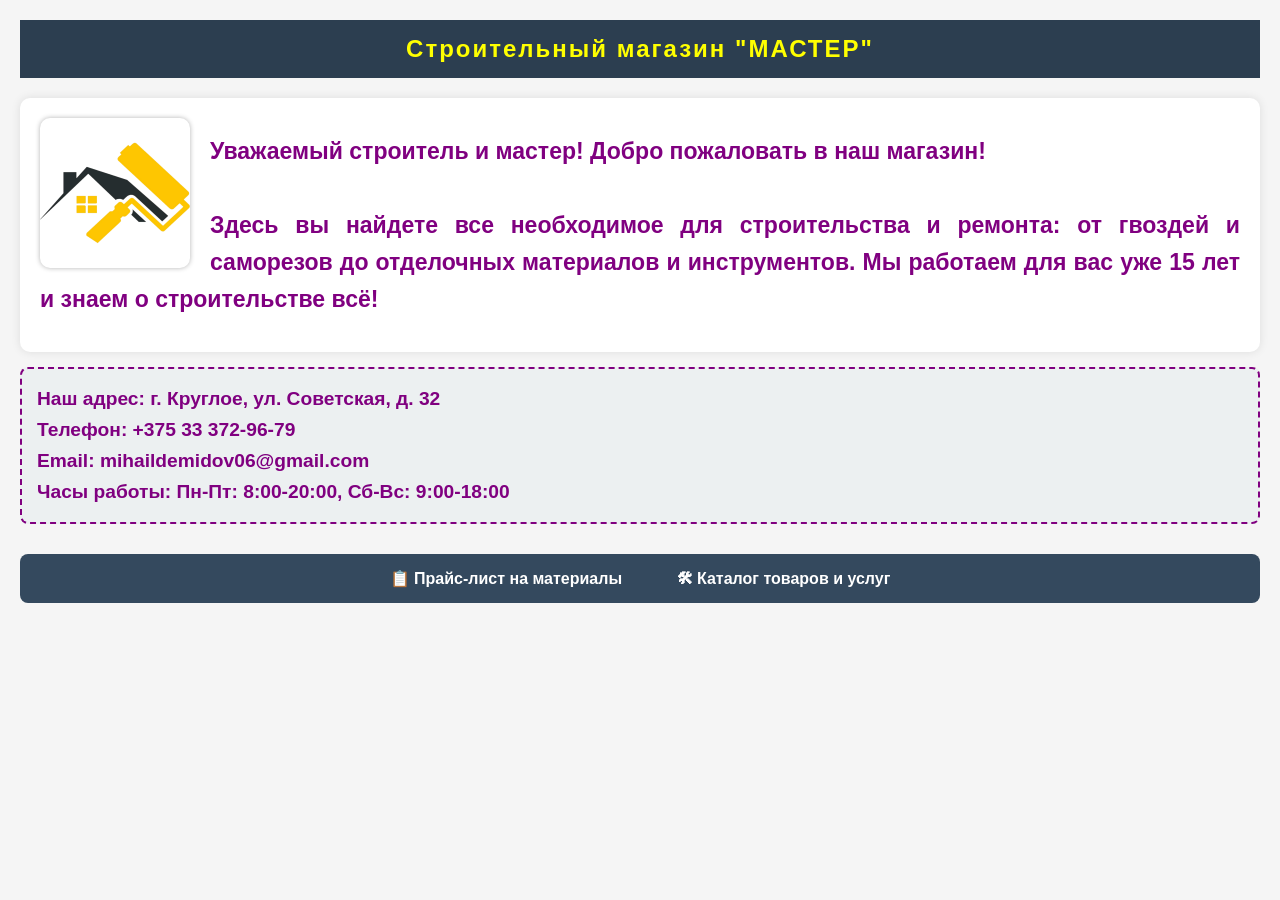
==== index.html @ 5a02a065 "Add files via upload" ====
<!DOCTYPE html>
<html lang="ru">
<head>
    <meta charset="UTF-8">
    <title>Строительный магазин "Мастер" - Главная</title>
    <style>
        /* ВНЕДРЕННАЯ ТАБЛИЦА СТИЛЕЙ */
        
        /* 1. Название фирмы - заголовок пятого уровня */
        h5 {
            text-align: center; /* выравнивание по центру */
            color: yellow; /* буквы желтого цвета */
            background-color: #2c3e50; /* темно-синий фон для контраста */
            padding: 15px;
            font-size: 24px;
            margin: 0 0 20px 0;
            letter-spacing: 2px;
        }

        /* 2. Стили для основного текста */
        body {
            font-family: 'Segoe UI', Arial, sans-serif;
            background-color: #f5f5f5;
            margin: 0;
            padding: 20px;
        }
        
        p, address, div:not(.navigation) {
            text-align: justify; /* выравнивание по ширине */
            color: purple; /* фиолетовый цвет */
            font-weight: bold; /* полужирное начертание */
            font-size: larger; /* размер на 2 единицы больше текущего */
            line-height: 1.6;
            margin: 15px 0;
        }

        /* Стили для ссылок */
        a {
            color: #e67e22;
            font-weight: bold;
            text-decoration: none;
            padding: 5px 10px;
            transition: 0.3s;
        }
        
        a:hover {
            color: white;
            background-color: #e67e22;
            border-radius: 5px;
        }

        /* 4. Стили для нумерованного списка (внедренный стиль) */
        ol {
            list-style-type: decimal; /* нумерация арабскими цифрами */
            color: purple;
            font-weight: bold;
            font-size: larger;
            background-color: #fff0f0;
            padding: 20px 40px;
            border-radius: 10px;
            border-left: 5px solid purple;
        }
        
        li {
            margin-bottom: 8px;
        }

        /* Стили для навигации */
        .navigation {
            margin-top: 30px;
            padding: 15px;
            background-color: #34495e;
            text-align: center;
            border-radius: 8px;
        }
        
        .navigation a {
            color: white;
            margin: 0 15px;
        }
        
        .navigation a:hover {
            background-color: #e67e22;
        }
        
        /* Стили для адреса */
        address {
            background-color: #ecf0f1;
            padding: 15px;
            border-radius: 8px;
            font-style: normal;
            border: 2px dashed purple;
        }
        
        /* Стили для логотипа и текста */
        .content-with-logo {
            overflow: auto;
            background-color: white;
            padding: 20px;
            border-radius: 10px;
            box-shadow: 0 0 10px rgba(0,0,0,0.1);
        }
        
        .logo {
            float: left;
            margin-right: 20px;
            border-radius: 10px;
            box-shadow: 0 0 5px rgba(0,0,0,0.3);
        }
    </style>
</head>
<body>

    <h5>Строительный магазин "МАСТЕР"</h5>

    <div class="content-with-logo">
        <img src="logo.png" 
             class="logo" 
             width="150" 
             height="150">
        
        <p>
            Уважаемый строитель и мастер! Добро пожаловать в наш магазин!<br><br>
            Здесь вы найдете все необходимое для строительства и ремонта: 
            от гвоздей и саморезов до отделочных материалов и инструментов. 
            Мы работаем для вас уже 15 лет и знаем о строительстве всё!
        </p>
    </div>

    <address>
        <strong>Наш адрес:</strong> г. Круглое, ул. Советская, д. 32<br>
        <strong>Телефон:</strong> +375 33 372-96-79<br>
        <strong>Email:</strong> mihaildemidov06@gmail.com <br>
        <strong>Часы работы:</strong> Пн-Пт: 8:00-20:00, Сб-Вс: 9:00-18:00
    </address>

    <div class="navigation">
        <a href="price.html">📋 Прайс-лист на материалы</a>
        <a href="services.html">🛠 Каталог товаров и услуг</a>
    </div>

</body>
</html>
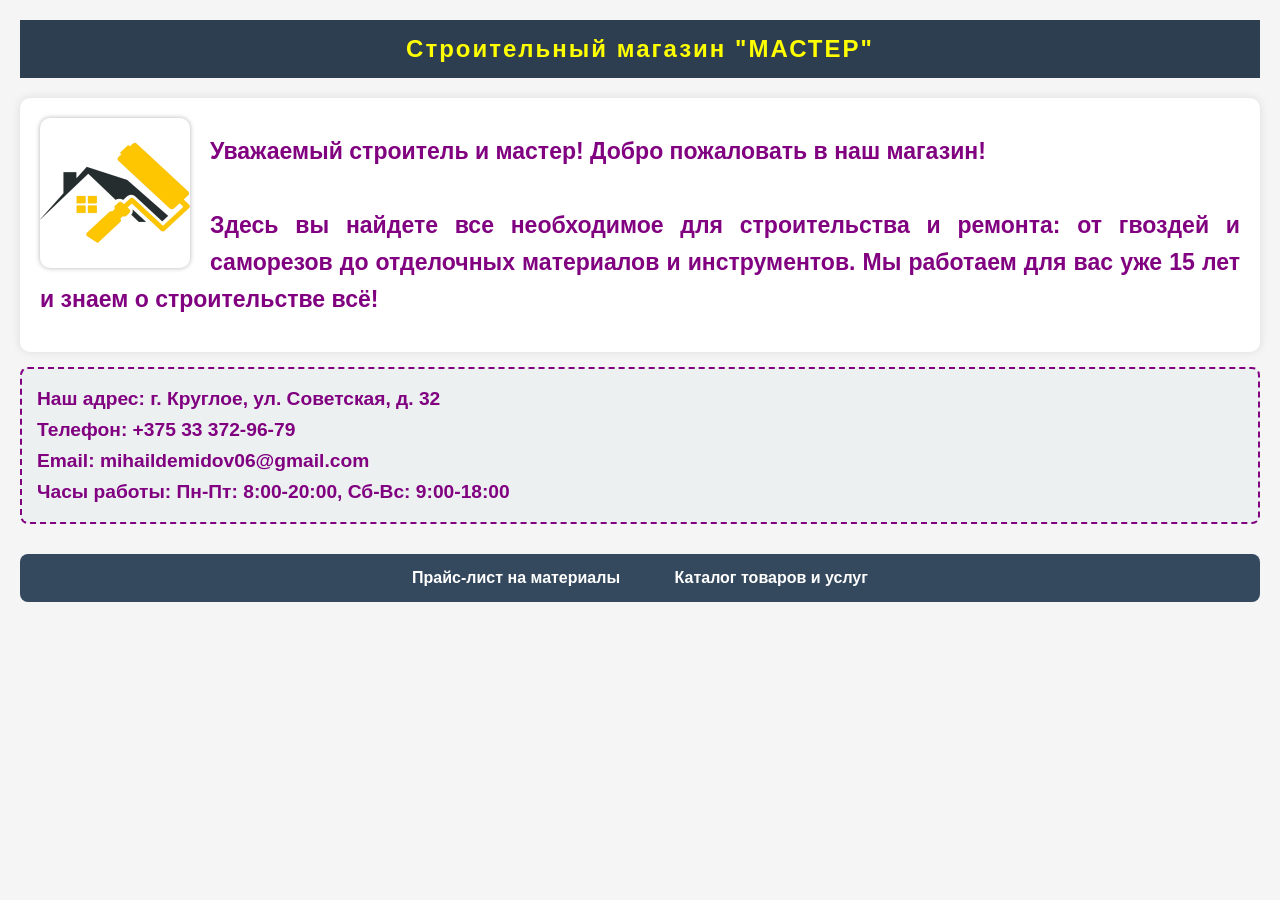
==== commit fb02f892: "Add files via upload" ====
--- a/index.html
+++ b/index.html
@@ -135,8 +135,8 @@
     </address>
 
     <div class="navigation">
-        <a href="price.html">📋 Прайс-лист на материалы</a>
-        <a href="services.html">🛠 Каталог товаров и услуг</a>
+        <a href="price.html">Прайс-лист на материалы</a>
+        <a href="services.html">Каталог товаров и услуг</a>
     </div>
 
 </body>
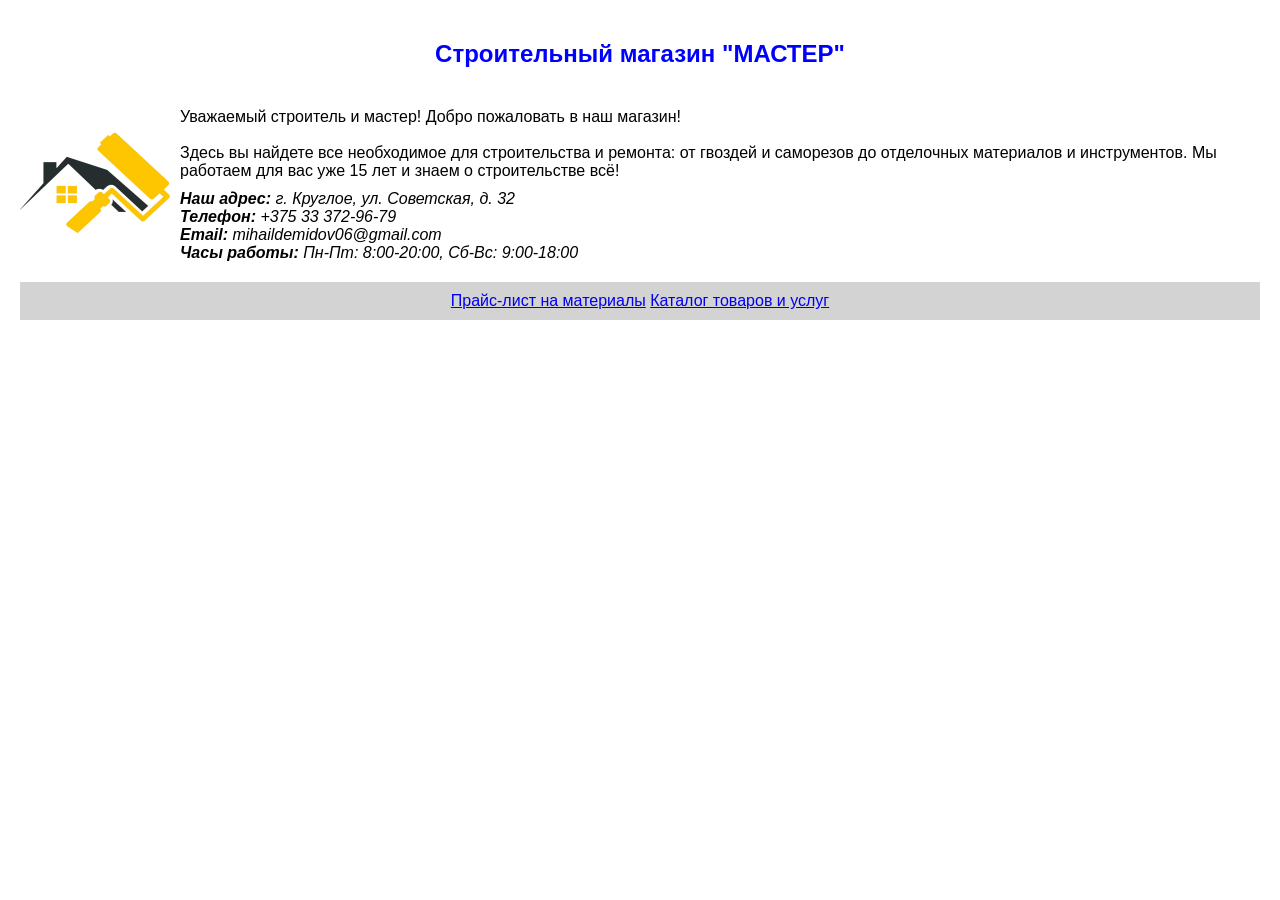
==== commit 4a512730: "Add files via upload" ====
--- a/index.html
+++ b/index.html
@@ -4,116 +4,44 @@
     <meta charset="UTF-8">
     <title>Строительный магазин "Мастер" - Главная</title>
     <style>
-        /* ВНЕДРЕННАЯ ТАБЛИЦА СТИЛЕЙ */
-        
-        /* 1. Название фирмы - заголовок пятого уровня */
-        h5 {
-            text-align: center; /* выравнивание по центру */
-            color: yellow; /* буквы желтого цвета */
-            background-color: #2c3e50; /* темно-синий фон для контраста */
-            padding: 15px;
-            font-size: 24px;
-            margin: 0 0 20px 0;
-            letter-spacing: 2px;
-        }
+     
+       body {
+    font-family: Arial, sans-serif;
+    background-color: white;
+    margin: 20px;
+}
 
-        /* 2. Стили для основного текста */
-        body {
-            font-family: 'Segoe UI', Arial, sans-serif;
-            background-color: #f5f5f5;
-            margin: 0;
-            padding: 20px;
-        }
-        
-        p, address, div:not(.navigation) {
-            text-align: justify; /* выравнивание по ширине */
-            color: purple; /* фиолетовый цвет */
-            font-weight: bold; /* полужирное начертание */
-            font-size: larger; /* размер на 2 единицы больше текущего */
-            line-height: 1.6;
-            margin: 15px 0;
-        }
+h5 {
+    text-align: center;
+    color: blue;
+    font-size: 24px;
+}
 
-        /* Стили для ссылок */
-        a {
-            color: #e67e22;
-            font-weight: bold;
-            text-decoration: none;
-            padding: 5px 10px;
-            transition: 0.3s;
-        }
-        
-        a:hover {
-            color: white;
-            background-color: #e67e22;
-            border-radius: 5px;
-        }
+p, address {
+    font-size: 16px;
+    margin: 10px 0;
+}
 
-        /* 4. Стили для нумерованного списка (внедренный стиль) */
-        ol {
-            list-style-type: decimal; /* нумерация арабскими цифрами */
-            color: purple;
-            font-weight: bold;
-            font-size: larger;
-            background-color: #fff0f0;
-            padding: 20px 40px;
-            border-radius: 10px;
-            border-left: 5px solid purple;
-        }
-        
-        li {
-            margin-bottom: 8px;
-        }
 
-        /* Стили для навигации */
-        .navigation {
-            margin-top: 30px;
-            padding: 15px;
-            background-color: #34495e;
-            text-align: center;
-            border-radius: 8px;
-        }
-        
-        .navigation a {
-            color: white;
-            margin: 0 15px;
-        }
-        
-        .navigation a:hover {
-            background-color: #e67e22;
-        }
-        
-        /* Стили для адреса */
-        address {
-            background-color: #ecf0f1;
-            padding: 15px;
-            border-radius: 8px;
-            font-style: normal;
-            border: 2px dashed purple;
-        }
-        
-        /* Стили для логотипа и текста */
-        .content-with-logo {
-            overflow: auto;
-            background-color: white;
-            padding: 20px;
-            border-radius: 10px;
-            box-shadow: 0 0 10px rgba(0,0,0,0.1);
-        }
-        
-        .logo {
-            float: left;
-            margin-right: 20px;
-            border-radius: 10px;
-            box-shadow: 0 0 5px rgba(0,0,0,0.3);
-        }
+.navigation {
+    margin-top: 20px;
+    text-align: center;
+    background-color: lightgray;
+    padding: 10px;
+
+}
+
+.logo {
+    float: left;
+    margin-right: 10px;
+}
     </style>
 </head>
 <body>
 
     <h5>Строительный магазин "МАСТЕР"</h5>
 
-    <div class="content-with-logo">
+    <div>
         <img src="logo.png" 
              class="logo" 
              width="150" 
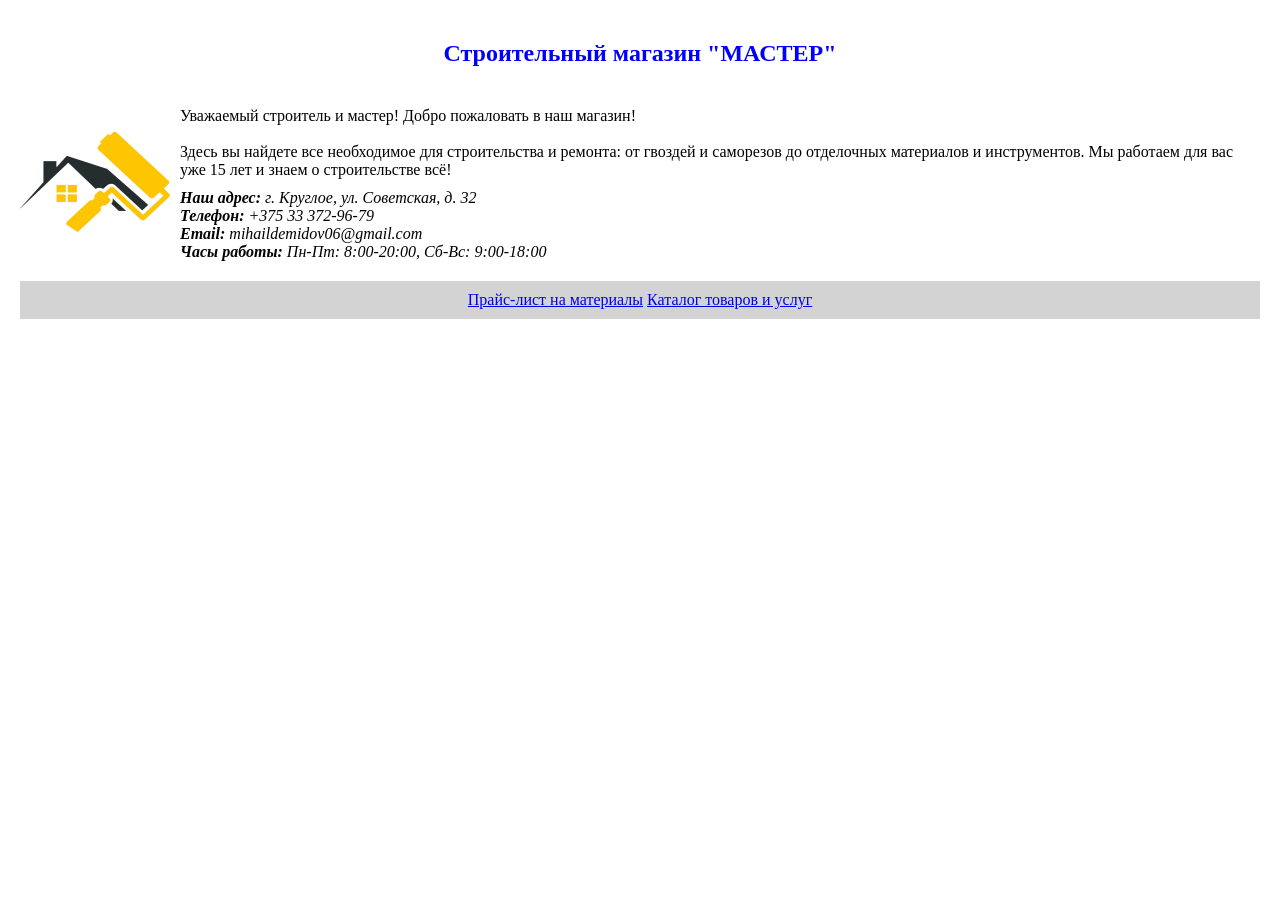
==== commit 02fd24d4: "Add files via upload" ====
--- a/index.html
+++ b/index.html
@@ -6,7 +6,7 @@
     <style>
      
        body {
-    font-family: Arial, sans-serif;
+    font: Arial;
     background-color: white;
     margin: 20px;
 }
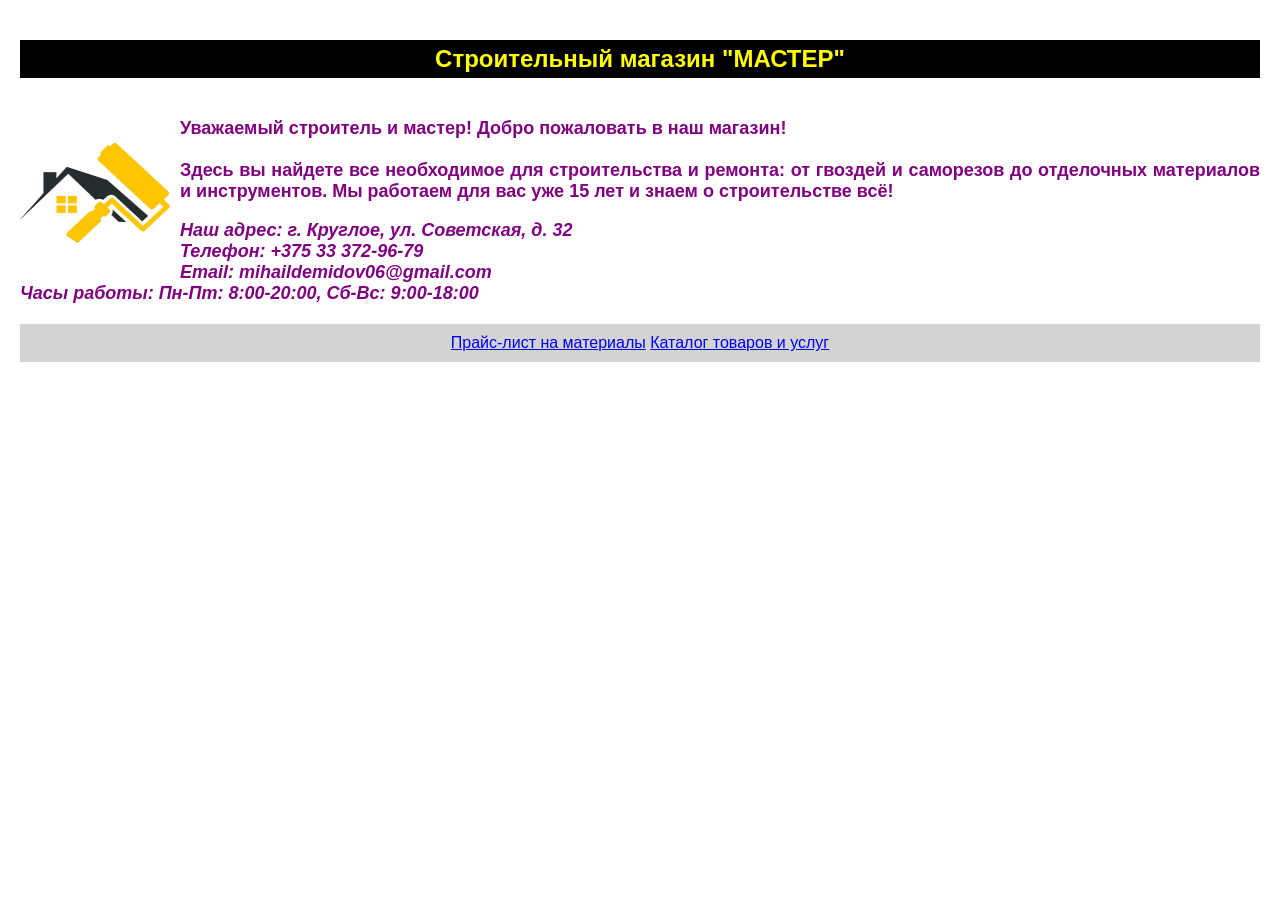
==== commit 78565eee: "Add files via upload" ====
--- a/index.html
+++ b/index.html
@@ -6,35 +6,38 @@
     <style>
      
        body {
-    font: Arial;
-    background-color: white;
-    margin: 20px;
-}
-
-h5 {
-    text-align: center;
-    color: blue;
-    font-size: 24px;
-}
-
-p, address {
-    font-size: 16px;
-    margin: 10px 0;
-}
-
-
-.navigation {
-    margin-top: 20px;
-    text-align: center;
-    background-color: lightgray;
-    padding: 10px;
-
-}
-
-.logo {
-    float: left;
-    margin-right: 10px;
-}
+            font-family: Arial, sans-serif;
+            background-color: white;
+            margin: 20px;
+        }
+        
+        h5 {
+            text-align: center;
+            color: yellow;
+            background-color: black;
+            padding: 5px;
+            font-size: 24px;
+        }
+        
+        p, address {
+            text-align: justify;
+            color: purple;
+            font-weight: bold;
+            font-size: 18px;
+        }
+        
+        .navigation {
+            margin-top: 20px;
+            text-align: center;
+            background-color: lightgray;
+            padding: 10px;
+        }
+        
+        .logo {
+            float: left;
+            margin-right: 10px;
+        }
+        
     </style>
 </head>
 <body>
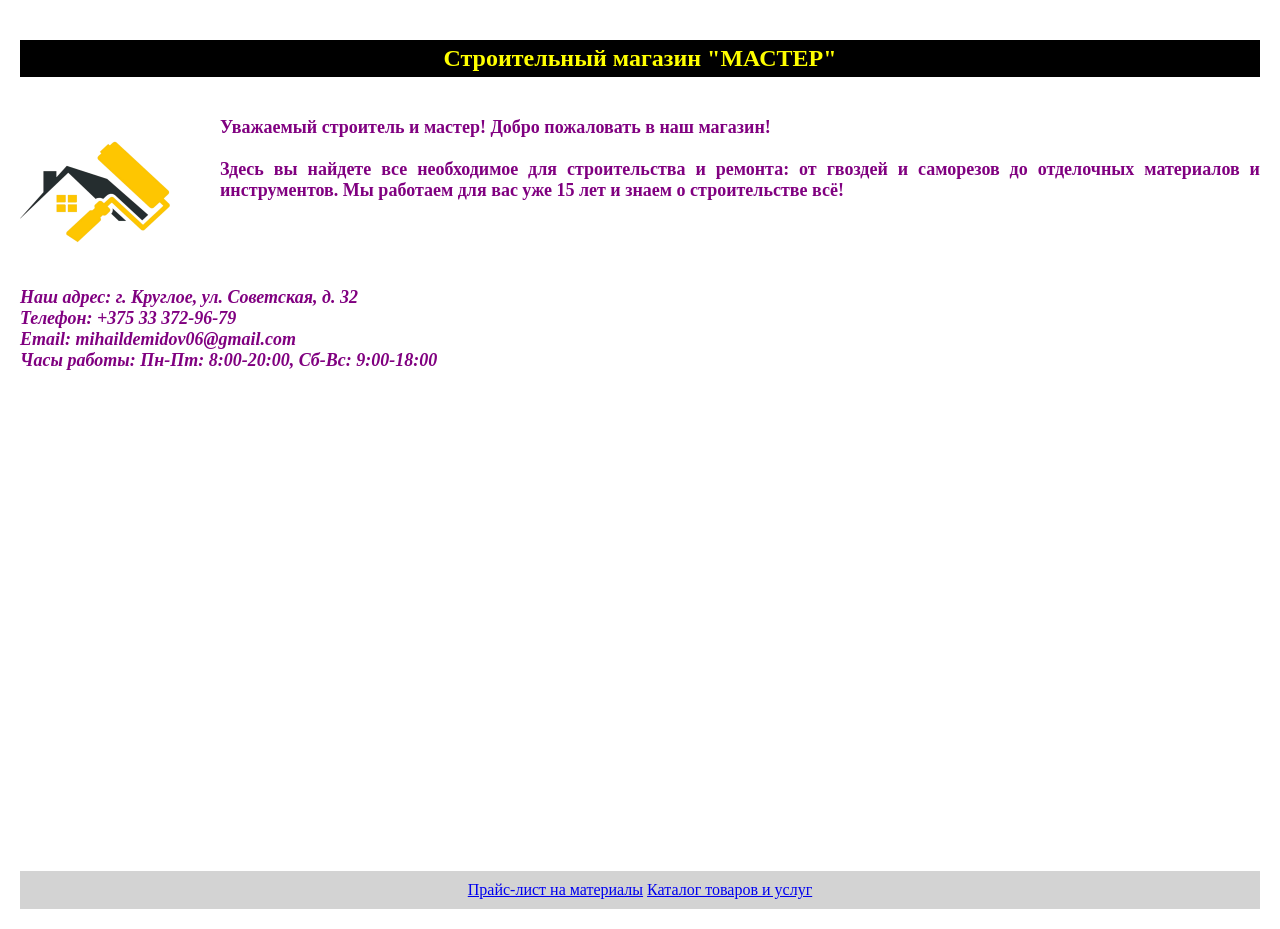
==== commit 7f90ec89: "Add files via upload" ====
--- a/index.html
+++ b/index.html
@@ -3,52 +3,14 @@
 <head>
     <meta charset="UTF-8">
     <title>Строительный магазин "Мастер" - Главная</title>
-    <style>
-     
-       body {
-            font-family: Arial, sans-serif;
-            background-color: white;
-            margin: 20px;
-        }
-        
-        h5 {
-            text-align: center;
-            color: yellow;
-            background-color: black;
-            padding: 5px;
-            font-size: 24px;
-        }
-        
-        p, address {
-            text-align: justify;
-            color: purple;
-            font-weight: bold;
-            font-size: 18px;
-        }
-        
-        .navigation {
-            margin-top: 20px;
-            text-align: center;
-            background-color: lightgray;
-            padding: 10px;
-        }
-        
-        .logo {
-            float: left;
-            margin-right: 10px;
-        }
-        
-    </style>
+    <link rel="stylesheet" href="style.css">
 </head>
 <body>
 
     <h5>Строительный магазин "МАСТЕР"</h5>
 
-    <div>
-        <img src="logo.png" 
-             class="logo" 
-             width="150" 
-             height="150">
+    <div class="clearfix">
+        <img src="logo.png" class="logo" width="150" height="150" alt="Логотип">
         
         <p>
             Уважаемый строитель и мастер! Добро пожаловать в наш магазин!<br><br>
@@ -56,6 +18,7 @@
             от гвоздей и саморезов до отделочных материалов и инструментов. 
             Мы работаем для вас уже 15 лет и знаем о строительстве всё!
         </p>
+        <div style="clear: both;"></div>
     </div>
 
     <address>
--- a/style.css
+++ b/style.css
@@ -0,0 +1,58 @@
+body {
+    font: Arial;
+    background-color: white;
+    margin: 20px;
+}
+
+h5 {
+    text-align: center;
+    color: yellow;
+    background-color: black;
+    padding: 5px;
+    font-size: 24px;
+}
+
+p, address, li {
+    text-align: justify;
+    color: purple;
+    font-weight: bold;
+    font-size: 18px;
+}
+
+table {
+    border-width: 3px;
+    border-style: solid;
+    border-color: black;
+    border-collapse: separate;
+    border-spacing: 3px;
+    float: right;
+    margin-left: 20px;
+    margin-bottom: 20px;
+    background-color: white;
+}
+
+th, td {
+    border: 3px solid black;
+    padding: 8px;
+}
+
+th {
+    background-color: aqua;  
+    font-weight: bold;
+}
+
+.navigation {
+    margin-top: 500px;
+    text-align: center;
+    background-color: lightgray;
+    padding: 10px;
+}
+
+
+.logo {
+    float: left;
+    margin: 0 50px 20px 0;
+}
+
+
+
